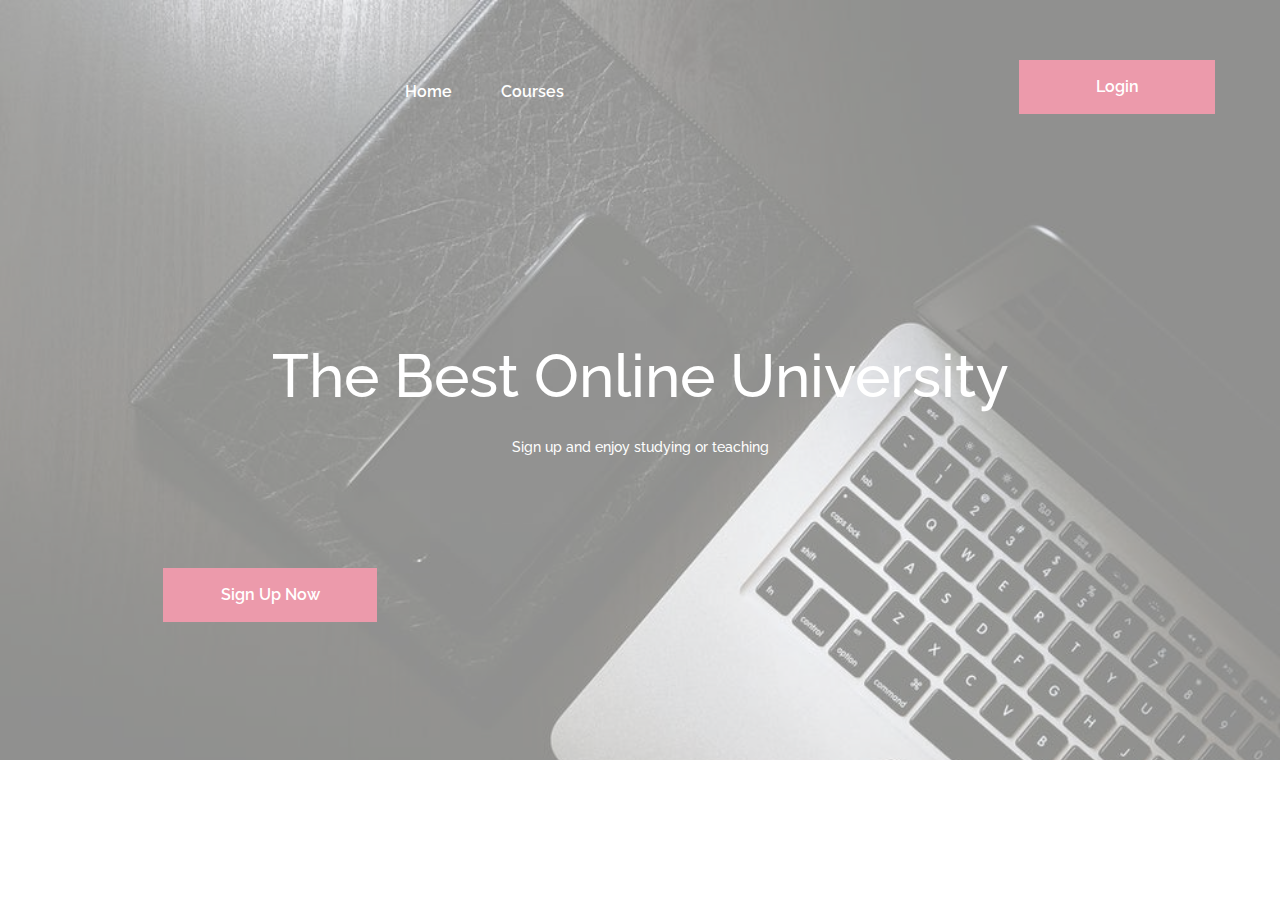
==== index.html @ 5576bea3 "LAB1" ====
<!DOCTYPE html>
<html lang="en">
<head>
	<title>PerfectUniversity</title>
	<meta charset="UTF-8">
	<meta name="description" content="PerfectUniversity">
	<meta name="keywords" content="PerfectUniversity, education, creative, html">
	<meta name="viewport" content="width=device-width, initial-scale=1.0">

	<!-- Google Fonts -->
	<link href="https://fonts.googleapis.com/css?family=Raleway:400,400i,500,500i,600,600i,700,700i,800,800i" rel="stylesheet">

	<!-- Stylesheets -->
	<link rel="stylesheet" href="css/bootstrap.min.css"/>
	<link rel="stylesheet" href="css/font-awesome.min.css"/>
	<link rel="stylesheet" href="css/owl.carousel.css"/>
	<link rel="stylesheet" href="css/style.css"/>

</head>
<body>
	<!-- Page Preloder -->
	<div id="preloder">
		<div class="loader"></div>
	</div>

	<!-- Header section -->
	<header class="header-section">
		<div class="container">
			<div class="row">
				<div class="col-lg-3 col-md-3">
					<div class="nav-switch">
						<i class="fa fa-bars"></i>
					</div>
				</div>
				<div class="col-lg-9 col-md-9">
					<a href="login.html" class="site-btn header-btn">Login</a>
					<nav class="main-menu">
						<ul>
							<li><a href="index.html">Home</a></li>
							<li><a href="courses.html">Courses</a></li>
						</ul>
					</nav>
				</div>
			</div>
		</div>
	</header>
	<!-- Header section end -->

	<!-- Hero section -->
	<section class="hero-section set-bg" data-setbg="images/noyt1.jpeg">
		<div class="container">
			<div class="hero-text text-white">
				<h2>The Best Online University</h2>
				<p>Sign up and enjoy studying or teaching</p>
			</div>
			<div class="row">
				<div class="col-lg-10 offset-lg-1">
					<form class="intro-newslatter">
						<a href="registration.html" class="site-btn">Sign Up Now</a>
					</form>
				</div>
			</div>
		</div>
	</section>
	<!-- Hero section end -->

	<!--====== Javascripts & Jquery ======-->
	<script src="js/jquery-3.2.1.min.js"></script>
	<script src="js/bootstrap.min.js"></script>
	<script src="js/mixitup.min.js"></script>
	<script src="js/circle-progress.min.js"></script>
	<script src="js/owl.carousel.min.js"></script>
	<script src="js/main.js"></script>
</html>
---- css/style.css ----
html,
body {
	height: 100%;
	font-family: 'Raleway', sans-serif;
	-webkit-font-smoothing: antialiased;
	font-smoothing: antialiased;
}

h1,
h2,
h3,
h4,
h5,
h6 {
	margin: 0;
	font-weight: 600;
	color: #474747;
}

h1 {
	font-size: 70px;
}

h2 {
	font-size: 36px;
}

h3 {
	font-size: 30px;
}

h4 {
	font-size: 24px;
}

h5 {
	font-size: 20px;
}

h6 {
	font-size: 16px;
}

p {
	font-size: 14.1px;
	color: #878787;
	line-height: 2.2;
	font-weight: 500;
}

img {
	max-width: 100%;
}

input:focus,
select:focus,
button:focus,
textarea:focus {
	outline: none;
}

::-webkit-input-placeholder {
	font-style: italic;
}

::-ms-input-placeholder {
	font-style: italic;
}

:-ms-input-placeholder {
	font-style: italic;
}

::placeholder {
	font-style: italic;
}

a:hover {
	color: #d82a4e;
}

a:hover,
a:focus {
	text-decoration: none;
	outline: none;
}

ul,
ol {
	padding: 0;
	margin: 0;
}

/*---------------------
  Helper CSS
-----------------------*/

.section-title {
	text-align: center;
	padding: 0 110px;
	margin-bottom: 110px;
}

.section-title h2 {
	font-size: 48px;
	font-weight: 600;
	margin-bottom: 25px;
}

.section-title p {
	margin-bottom: 0;
	font-weight: 500;
}

.set-bg {
	background-repeat: no-repeat;
	background-size: cover;
	background-position: top center;
}

.spad {
	padding-top: 115px;
	padding-bottom: 115px;
}

.text-white h1,
.text-white h2,
.text-white h3,
.text-white h4,
.text-white h5,
.text-white h6,
.text-white p,
.text-white span,
.text-white li,
.text-white a {
	color: #fff;
}

.rating i {
	color: #fbb710;
}

.rating .is-fade {
	color: #e0e3e4;
}

/*---------------------
  Commom elements
-----------------------*/

/* buttons */

.site-btn {
	display: inline-block;
	min-width: 196px;
	text-align: center;
	border: none;
	padding: 15px 10px;
	font-weight: 600;
	font-size: 16px;
	position: relative;
	color: #fff;
	cursor: pointer;
	background: #d82a4e;
}

.site-btn:hover {
	color: #fff;
}

.site-btn.btn-dark {
	background: #000;
}

.site-btn.btn-fade {
	background: #e4edef;
	color: #1f1f1f;
}

/* Preloder */

#preloder {
	position: fixed;
	width: 100%;
	height: 100%;
	top: 0;
	left: 0;
	z-index: 999999;
	background: #fff;
}

.loader {
	width: 40px;
	height: 40px;
	position: absolute;
	top: 50%;
	left: 50%;
	margin-top: -13px;
	margin-left: -13px;
	border-radius: 60px;
	animation: loader 0.8s linear infinite;
	-webkit-animation: loader 0.8s linear infinite;
}

@keyframes loader {
	0% {
		-webkit-transform: rotate(0deg);
		transform: rotate(0deg);
		border: 4px solid #f44336;
		border-left-color: transparent;
	}
	50% {
		-webkit-transform: rotate(180deg);
		transform: rotate(180deg);
		border: 4px solid #673ab7;
		border-left-color: transparent;
	}
	100% {
		-webkit-transform: rotate(360deg);
		transform: rotate(360deg);
		border: 4px solid #f44336;
		border-left-color: transparent;
	}
}

@-webkit-keyframes loader {
	0% {
		-webkit-transform: rotate(0deg);
		border: 4px solid #f44336;
		border-left-color: transparent;
	}
	50% {
		-webkit-transform: rotate(180deg);
		border: 4px solid #673ab7;
		border-left-color: transparent;
	}
	100% {
		-webkit-transform: rotate(360deg);
		border: 4px solid #f44336;
		border-left-color: transparent;
	}
}

/*------------------
  Header section
---------------------*/

.header-section {
	position: absolute;
	width: 100%;
	top: 0;
	left: 0;
	padding-top: 60px;
}

.site-logo {
	display: inline-block;
}

.main-menu ul {
	list-style: none;
}

.main-menu ul li {
	display: inline;
}

.main-menu ul li a {
	display: inline-block;
	font-size: 16px;
	color: #fff;
	margin-left: 45px;
	font-weight: 600;
	padding: 20px 0 5px;
}

.main-menu ul li a:hover {
	color: #d82a4e;
}

.header-btn {
	float: right;
	margin-right: 0;
}

.nav-switch {
	display: none;
}

/*------------------
  Hero Section
---------------------*/

.hero-section {
	height: 760px;
}

.hero-text {
	text-align: center;
	padding-top: 340px;
	margin-bottom: 105px;
}

.hero-text h2 {
	font-size: 60px;
	font-weight: 500;
	margin-bottom: 20px;
}

.intro-newslatter input[type=text],
.intro-newslatter input[type=email] {
	height: 53px;
	width: 36.4%;
	padding: 0 30px;
	margin-right: 22px;
	float: left;
	border: none;
	font-size: 14px;
}

.intro-newslatter .site-btn {
	min-width: 214px;
}

/*------------------
  Categories section
---------------------*/

.categories-section .container {
	margin-bottom: -34px;
}

.categorie-item {
	margin-bottom: 34px;
	background: #edf4f6;
	-webkit-transition: all 0.4s;
	-o-transition: all 0.4s;
	transition: all 0.4s;
}

.categorie-item .ci-thumb {
	background-size: cover;
	height: 148px;
	-webkit-transition: all 0.2s;
	-o-transition: all 0.2s;
	transition: all 0.2s;
}

.categorie-item .ci-text {
	padding: 40px 35px;
}

.categorie-item .ci-text h5 {
	margin-bottom: 5px;
}

.categorie-item .ci-text span {
	font-size: 18px;
	font-weight: 600;
	color: #d82a4e;
}

.categorie-item:hover {
	background: #d82a4e;
}

.categorie-item:hover .ci-text h5,
.categorie-item:hover .ci-text p,
.categorie-item:hover .ci-text span {
	color: #fff;
}

/*------------------
  Search section
---------------------*/

.search-warp {
	background: #d82a4e;
	padding-top: 60px;
	padding-bottom: 50px;
}

.search-warp .section-title {
	margin-bottom: 30px;
}

.course-search-form {
	background: #fff;
	padding: 44px 38px;
}

.course-search-form input[type=text],
.course-search-form input[type=email] {
	height: 56px;
	width: 36.6%;
	padding: 0 30px;
	margin-right: 18px;
	float: left;
	border: none;
	font-size: 14px;
	background: #edf4f6;
}

.course-search-form input[type=text]:focus,
.course-search-form input[type=email]:focus {
	border-bottom: 2px solid #d82a4e;
}

.course-search-form .site-btn {
	min-width: 198px;
	padding: 16px 10px;
}

.search-section.ss-other-page {
	margin-top: -85px;
}

.search-section.ss-other-page .search-warp {
	position: relative;
	padding: 60px 0;
}

.search-section.ss-other-page .section-title {
	margin-bottom: 0;
}

.search-section.ss-other-page .section-title h2 {
	position: absolute;
	width: 100%;
	left: 0;
	bottom: 100%;
	font-size: 24px;
	margin-bottom: 0;
	text-align: center;
}

.search-section.ss-other-page .section-title h2 span {
	display: inline-block;
	background: #d82a4e;
	padding: 20px 60px 10px;
}

.search-section.ss-other-page .course-search-form {
	background-color: transparent;
	padding: 0;
}

.search-section.ss-other-page .course-search-form input[type=text]:focus,
.search-section.ss-other-page .course-search-form input[type=email]:focus {
	border-bottom: none;
}

/*------------------
  Course section
---------------------*/

.course-warp {
	max-width: 1559px;
	padding: 0 15px;
	margin: 0 auto -30px;
}

.course-item {
	margin-bottom: 30px;
}

.course-item .course-thumb {
	height: 270px;
}

.course-item .course-thumb .price {
	font-size: 14px;
	color: #fff;
	font-weight: 600;
	background: #d82a4e;
	display: inline-block;
	padding: 13px 19px;
	margin: 14px;
}

.course-item .course-info {
	background: #edf4f6;
}

.course-item .course-info .course-text {
	padding: 45px 33px 25px;
}

.course-item .course-info .course-text h5 {
	margin-bottom: 5px;
}

.course-item .course-info .course-text .students {
	font-size: 18px;
	font-weight: 600;
	color: #d82a4e;
}

.course-item .course-info .course-author {
	border-top: 1px solid #d4dee1;
	padding: 14px 33px;
	overflow: hidden;
}

.course-item .course-info .course-author .ca-pic {
	width: 44px;
	height: 44px;
	border-radius: 50%;
	float: left;
}

.course-item .course-info .course-author p {
	padding-left: 60px;
	margin-bottom: 0;
	padding-top: 7px;
	font-weight: 600;
}

.course-item .course-info .course-author p span {
	color: #d82a4e;
}

.course-item.featured-course {
	position: relative;
	margin-bottom: 97px;
}

.course-item.featured-course:last-child {
	margin-bottom: 30px;
}

.course-item.featured-course:nth-child(2n) .course-thumb {
	left: auto;
	right: 0;
}

.course-item.featured-course .course-thumb {
	position: absolute;
	width: 50%;
	height: 100%;
	left: 0;
	top: 0;
}

.course-item.featured-course .fet-note {
	display: inline-block;
	background: #d82a4e;
	color: #fff;
	font-size: 14px;
	font-weight: 500;
	padding: 4px 15px;
	margin-bottom: 20px;
}

.course-item.featured-course .course-info .course-text {
	padding: 70px 33px 25px;
}

.course-item.featured-course .course-info .course-text h5 {
	margin-bottom: 20px;
}

.course-item.featured-course .course-info .course-author {
	border-top: none;
	padding: 14px 33px 60px;
}

.course-filter {
	list-style: none;
	text-align: center;
	padding-top: 50px;
	margin-bottom: 60px;
}

.course-filter li {
	display: inline-block;
	font-size: 18px;
	font-weight: 600;
	color: #474747;
	padding: 12px 10px 5px;
	margin: 0 10px;
	border-bottom: 4px solid transparent;
	cursor: pointer;
	-webkit-transition: all 0.3s;
	-o-transition: all 0.3s;
	transition: all 0.3s;
}

.course-filter li.mixitup-control-active {
	color: #d82a4e;
	border-bottom: 4px solid #d82a4e;
}

/*------------------
  Signup section
---------------------*/

.signup-section {
	background: #d82a4e;
	position: relative;
}

.signup-section .section-title {
	padding: 0;
	margin-bottom: 55px;
}

.signup-section .signup-bg {
	position: absolute;
	width: 50%;
	height: 100%;
	right: 0;
	top: 0;
	z-index: 1;
}

.signup-warp {
	padding: 0 100px;
}

.signup-form,
.contact-form {
	background: #fff;
	padding: 60px;
}

.signup-form input[type=text],
.signup-form input[type=email],
.signup-form textarea,
.contact-form input[type=text],
.contact-form input[type=email],
.contact-form textarea {
	height: 57px;
	width: 100%;
	padding: 0 30px;
	margin-bottom: 27px;
	float: left;
	border: none;
	font-size: 14px;
	font-weight: 500;
	background: #edf4f6;
}

.signup-form input[type=text]:focus,
.signup-form input[type=email]:focus,
.signup-form textarea:focus,
.contact-form input[type=text]:focus,
.contact-form input[type=email]:focus,
.contact-form textarea:focus {
	border-bottom: 2px solid #d82a4e;
}

.signup-form input[type=file],
.contact-form input[type=file] {
	display: none;
}

.signup-form textarea,
.contact-form textarea {
	padding-top: 23px;
	padding-bottom: 15px;
	height: 225px;
}

.signup-form .file-up-btn,
.contact-form .file-up-btn {
	display: block;
	background: #3e3e3e;
	color: #fff;
	max-width: 175px;
	padding: 13px 5px;
	font-size: 14px;
	font-weight: 600;
	margin-bottom: 23px;
	clear: both;
	text-align: center;
	overflow: hidden;
}

.signup-form .site-btn,
.contact-form .site-btn {
	padding: 17px 10px;
}

.featured-courses {
	padding-top: 67px;
}

/*------------------
  Footer section
---------------------*/

.footer-section {
	border-top: 3px solid #d82a4e;
}

.footer-warp {
	max-width: 1559px;
	padding: 0 15px;
	margin: 0 auto;
}

.widget-item {
	width: 20%;
	padding: 0 15px;
}

.widget-item h4 {
	margin-bottom: 30px;
}

.widget-item ul {
	list-style: none;
	padding-top: 30px;
}

.widget-item ul li {
	margin-bottom: 10px;
	font-size: 14px;
	font-weight: 500;
	color: #878787;
}

.widget-item ul li:last-child {
	margin-bottom: 0;
}

.widget-item ul a {
	color: #878787;
}

.widget-item ul.contact-list li {
	margin-bottom: 27px;
	position: relative;
	padding-left: 10px;
}

.widget-item ul.contact-list li:last-child {
	margin-bottom: 0;
}

.widget-item ul.contact-list li:after {
	position: absolute;
	content: "";
	width: 8px;
	height: 8px;
	left: -5px;
	top: 6px;
	border-radius: 50%;
	background: #d82a4e;
}

.footer-newslatter {
	padding-right: 38px;
}

.footer-newslatter input[type=email] {
	height: 57px;
	width: 100%;
	padding: 0 30px;
	margin-bottom: 27px;
	float: left;
	border: none;
	font-size: 14px;
	background: #edf4f6;
}

.footer-newslatter .site-btn {
	min-width: 143px;
	margin-bottom: 20px;
}

.footer-newslatter p {
	margin-bottom: 0;
	font-weight: 500;
	font-style: italic;
}

.footer-bottom {
	overflow: hidden;
	background: #edf4f6;
	padding: 20px 0;
	margin-top: 50px;
}

.footer-menu {
	list-style: none;
	float: right;
}

.footer-menu li {
	display: inline;
}

.footer-menu li:last-child a {
	padding-right: 0;
	margin-right: 0;
}

.footer-menu li:last-child a:after {
	display: none;
}

.footer-menu li a {
	display: inline-block;
	font-size: 14px;
	font-weight: 600;
	color: #474747;
	padding-right: 10px;
	margin-right: 10px;
	position: relative;
}

.footer-menu li a:after {
	position: absolute;
	content: "|";
	right: 0;
	top: 0;
}

.copyright {
	padding-top: 3px;
	float: left;
	font-size: 14px;
	font-weight: 600;
	color: #474747;
}

/*------------------
    Other Pages
---------------------
=======================*/

.page-info-section {
	height: 443px;
}

.site-breadcrumb {
	padding-top: 215px;
}

.site-breadcrumb a,
.site-breadcrumb span {
	display: inline-block;
	margin-right: 10px;
	padding-right: 10px;
	font-weight: 600;
	font-size: 18px;
}

.site-breadcrumb a {
	color: #fff;
	position: relative;
}

.site-breadcrumb a:after {
	position: absolute;
	content: "/";
	right: -6px;
	top: 0;
	color: #fff;
}

.site-breadcrumb span {
	color: #d82a4e;
}

/*------------------
  Single course
---------------------*/

.course-meta-area {
	background: #edf4f6;
	padding: 35px 0;
}

.course-meta-area .course-note {
	display: inline-block;
	background: #d82a4e;
	color: #fff;
	font-size: 14px;
	font-weight: 500;
	padding: 4px 15px;
	margin-bottom: 20px;
}

.course-metas {
	padding-top: 50px;
	margin-bottom: 45px;
	display: table;
}

.course-meta {
	display: table-cell;
	height: 100%;
	border-right: 2px solid #c5ced0;
	padding: 5px 50px;
}

.course-meta:nth-child(1) {
	padding-left: 0;
}

.course-meta:nth-child(4) {
	padding-right: 0;
	border-right: none;
}

.course-meta p {
	margin-bottom: 0;
}

.course-meta .course-author .ca-pic {
	width: 44px;
	height: 44px;
	border-radius: 50%;
	float: left;
}

.course-meta .course-author h6 {
	padding-left: 60px;
}

.course-meta .course-author p {
	padding-left: 60px;
	margin-bottom: 0;
	padding-top: 4px;
	font-weight: 600;
}

.course-meta .course-author p span {
	color: #d82a4e;
}

.course-meta .cm-info h6 {
	margin-bottom: 3px;
}

.course-meta .cm-info p {
	font-weight: 600;
}

.course-meta .rating {
	padding-left: 15px;
	font-size: 12px;
}

.course-meta-area .site-btn {
	min-width: auto;
	font-size: 14px;
}

.course-meta-area .price-btn {
	padding: 20px 30px;
	background: #474747;
	margin-right: 10px;
}

.course-meta-area .buy-btn {
	padding: 20px 40px;
}

.course-preview {
	padding-top: 37px;
	margin-bottom: 55px;
}

.course-list .cl-item {
	margin-bottom: 55px;
}

.course-list .cl-item h4 {
	margin-bottom: 46px;
}

.course-list .cl-item p {
	margin-bottom: 0;
}

.realated-courses {
	background: #edf4f6;
}

.realated-courses .rc-title {
	font-size: 34px;
	margin-bottom: 85px;
}

.realated-courses .course-item .course-info {
	background: #fff;
}

.realated-courses .owl-next {
	position: absolute;
	right: -80px;
	top: 50%;
	margin-top: -27px;
	width: 54px;
	height: 54px;
	border-radius: 50%;
	text-align: center;
	color: #fff;
	font-size: 22px;
	padding-top: 10px;
	background: #d82a4e;
}

/*------------------
  Blog Page
---------------------*/

.blog-page {
	border-bottom: 2px solid #c5ced0;
}

.blog-post {
	margin-bottom: 70px;
}

.blog-post h3 {
	padding-top: 58px;
	margin-bottom: 15px;
}

.blog-post p {
	font-weight: 500;
	font-size: 14px;
	margin-bottom: 25px;
}

.blog-post .blog-metas {
	margin-bottom: 15px;
}

.blog-post .blog-metas .blog-meta {
	display: inline-block;
	padding: 9px 15px;
	position: relative;
	margin-bottom: 5px;
}

.blog-post .blog-metas .blog-meta:last-child:after {
	display: none;
}

.blog-post .blog-metas .blog-meta:after {
	position: absolute;
	content: "";
	width: 2px;
	height: 30px;
	right: 0;
	top: calc(50% - 15px);
	background: #c5ced0;
}

.blog-post .blog-metas .blog-meta.author {
	position: relative;
	padding-left: 50px;
}

.blog-post .blog-metas .blog-meta.author .post-author {
	position: absolute;
	width: 34px;
	height: 34px;
	left: 0;
	top: calc(50% - 17px);
	border-radius: 50%;
	float: left;
	margin-right: 5px;
}

.blog-post .blog-metas .blog-meta a {
	font-size: 14px;
	font-weight: 600;
	color: #878787;
}

.blog-post .site-btn.readmore {
	min-width: 172px;
}

.sb-widget-item {
	margin-bottom: 75px;
}

.sb-widget-item .sb-w-title {
	margin-bottom: 50px;
}

.sb-widget-item .search-widget {
	position: relative;
}

.sb-widget-item .search-widget input {
	width: 100%;
	height: 57px;
	background: #edf4f6;
	font-size: 12px;
	padding: 5px 24px;
	padding-right: 55px;
	border: none;
}

.sb-widget-item .search-widget button {
	position: absolute;
	right: 0;
	top: 0;
	background-color: transparent;
	border: none;
	color: #c5ced0;
	height: 100%;
	width: 50px;
	cursor: pointer;
}

.sb-widget-item ul {
	list-style: none;
	padding-left: 33px;
}

.sb-widget-item ul li {
	display: block;
	margin-bottom: 12px;
}

.sb-widget-item ul li:last-child {
	margin-bottom: 0;
}

.sb-widget-item ul li a {
	color: #9e9e9e;
	display: inline-block;
	font-size: 16px;
	font-weight: 500;
}

.sb-widget-item ul li a:hover {
	color: #d82a4e;
}

.sb-widget-item .tags a {
	font-size: 16px;
	display: inline-block;
	padding: 9px 24px;
	color: #fff;
	background: #d82a4e;
	margin-bottom: 10px;
	margin-right: 6px;
	font-weight: 500;
}

.site-pagination {
	padding-top: 30px;
	padding-bottom: 30px;
}

.site-pagination a,
.site-pagination span {
	font-size: 16px;
	color: #474747;
	font-weight: 600;
}

.site-pagination span.active {
	color: #d82a4e;
}

/*------------------
  Contact Page
---------------------*/

.contact-form-warp {
	background: #d82a4e;
	padding: 45px 47px;
}

.contact-form-warp .section-title {
	padding: 0 15px;
	margin-bottom: 50px;
}

.contact-form-warp .contact-form {
	padding: 69px 40px 47px;
}

.contact-info-area {
	padding-top: 60px;
}

.contact-info-area .section-title {
	margin-bottom: 80px;
}

.contact-info-area .phone-number {
	margin-bottom: 100px;
}

.contact-info-area .phone-number span {
	font-size: 18px;
	font-weight: 700;
	color: #d82a4e;
	display: block;
	margin-bottom: 5px;
}

.contact-info-area .phone-number h2 {
	color: #646464;
	display: inline-block;
	position: relative;
	padding: 0 0 10px;
	padding-right: 12px;
}

.contact-info-area .phone-number h2:after {
	position: absolute;
	content: "";
	width: 100%;
	height: 3px;
	left: 0;
	bottom: 0;
	background: #d82a4e;
}

.contact-info-area .contact-list {
	list-style: none;
	padding-left: 50px;
}

.contact-info-area .contact-list li {
	margin-bottom: 27px;
	position: relative;
	padding-left: 10px;
	font-size: 14px;
	font-weight: 500;
	color: #878787;
}

.contact-info-area .contact-list li:last-child {
	margin-bottom: 0;
}

.contact-info-area .contact-list li:after {
	position: absolute;
	content: "";
	width: 8px;
	height: 8px;
	left: -5px;
	top: 6px;
	border-radius: 50%;
	background: #d82a4e;
}

.contact-info-area .social-links {
	padding-top: 60px;
	padding-left: 50px;
}

.contact-info-area .social-links a {
	font-size: 14px;
	color: #707070;
	margin-right: 30px;
}

.contact-info-area .social-links a:last-child {
	margin-right: 0;
}

#map-canvas {
	height: 484px;
	margin-top: 58px;
	background: #ddd;
}

/*------------------
  Elements Page
---------------------*/

.element {
	margin-bottom: 110px;
}

.element .e-title {
	font-size: 48px;
	color: #474747;
	margin-bottom: 110px;
}

/* Accordion */

.accordion-area .panel {
	margin-bottom: 18px;
}

.accordion-area .panel-link:after {
	content: "+";
	position: absolute;
	font-size: 18px;
	font-weight: 700;
	right: 25px;
	top: 50%;
	color: #000;
	line-height: 16px;
	margin-top: -8px;
	margin-left: -4px;
}

.accordion-area .panel-header .panel-link.active {
	background: #d82a4e;
	color: #fff;
}

.accordion-area .panel-header .panel-link.collapsed {
	background: #f8fafc;
	color: #1d1d1d;
}

.accordion-area .panel-header .panel-link.collapsed:after {
	content: "+";
	color: #1d1d1d;
}

.accordion-area .panel-link.active:after {
	content: "-";
	margin-top: -10px;
	color: #fff;
}

.accordion-area .panel-link {
	text-align: left;
	background-color: transparent;
	border: none;
	position: relative;
	width: 100%;
	padding: 15px 40px;
	padding-left: 30px;
	font-size: 16px;
	font-weight: 600;
	background: #e4edef;
	color: #1f1f1f;
}

.accordion-area .panel-body p {
	margin-bottom: 0;
	padding-top: 35px;
}

.accordion-area .panel-body {
	padding: 0 5px;
}

/* tab */

.tab-element .nav-tabs {
	border-bottom: none;
}

.tab-element .nav-tabs .nav-link {
	border-radius: 0;
	font-size: 16px;
	font-weight: 600;
	color: #1f1f1f;
	border: none;
	padding: 17px 23px;
	margin-right: 8px;
	background: #e4edef;
	margin-bottom: 10px;
}

.tab-element .nav-tabs .nav-item:last-child .nav-link {
	margin-right: 0;
}

.tab-element .nav-tabs .nav-link.active {
	background: #d82a4e;
	color: #fff;
}

.tab-element .nav-tabs .nav-link:focus,
.tab-element .nav-tabs .nav-link:hover {
	border: none;
}

.tab-element .tab-pane p {
	padding-top: 35px;
}

/* Circle progress */

.circle-progress {
	text-align: center;
	display: block;
	position: relative;
	margin-bottom: 30px;
}

.circle-progress canvas {
	-webkit-transform: rotate(90deg);
	-ms-transform: rotate(90deg);
	transform: rotate(90deg);
}

.circle-progress .progress-info {
	position: absolute;
	width: 100%;
	top: 50%;
	margin-top: -45px;
}

.circle-progress .progress-info h2 {
	font-weight: 700;
	margin-bottom: 5px;
}

.circle-progress .progress-info p {
	font-size: 14px;
	margin-bottom: 0;
}

.fact-item h2 {
	font-size: 60px;
	color: #d82a4e;
}

.icon-box h5 {
	margin-bottom: 20px;
}

.icon-box h5 span {
	font-size: 60px;
	color: #d82a4e;
	margin-right: 15px;
}

/*------------------
  Responsive
---------------------*/

@media (min-width: 1200px) {
	.container {
		max-width: 1180px;
	}
}

@media (max-width: 1705px) {
	.realated-courses .owl-next {
		position: relative;
		margin: 0 auto;
		left: 0;
	}
}

/* Medium screen : 992px. */

@media only screen and (min-width: 992px) and (max-width: 1199px) {
	.main-menu ul li a {
		margin-left: 38px;
	}
	.header-btn {
		min-width: 160px;
	}
	.hero-text h2 {
		font-size: 55px;
	}
	.intro-newslatter .site-btn {
		min-width: 160px;
	}
	.course-search-form input[type=text],
	.course-search-form input[type=email] {
		width: 34.6%;
	}
	.course-search-form .site-btn {
		min-width: 173px;
	}
	.course-item .course-thumb {
		height: 220px;
	}
	.course-item .course-info .course-text {
		padding: 45px 15px 25px;
	}
	.course-item .course-info .course-author {
		padding: 14px 15px;
	}
	.signup-warp {
		padding: 0 35px;
	}
	.course-meta {
		padding: 5px 20px;
	}
}

/* Tablet :768px. */

@media only screen and (min-width: 768px) and (max-width: 991px) {
	.section-title {
		padding: 0;
	}
	.main-menu ul li a {
		margin-left: 20px;
	}
	.header-btn {
		min-width: 90px;
	}
	.hero-text h2 {
		font-size: 43px;
	}
	.intro-newslatter input[type=text],
	.intro-newslatter input[type=email] {
		width: 33%;
	}
	.intro-newslatter .site-btn {
		min-width: 190px;
	}
	.signup-section .signup-bg {
		display: none;
	}
	.course-search-form {
		text-align: center;
	}
	.course-search-form input[type=text],
	.course-search-form input[type=email] {
		width: 48.1%;
		margin-bottom: 20px;
	}
	.course-search-form input[type=text].last-m,
	.course-search-form input[type=email].last-m {
		margin-right: 0;
	}
	.search-section.ss-other-page .search-warp {
		padding: 60px 30px 30px;
	}
	.search-section.ss-other-page .course-search-form input[type=text],
	.search-section.ss-other-page .course-search-form input[type=email] {
		width: 48.5%;
	}
	.course-item .course-thumb {
		height: 215px;
	}
	.widget-item {
		width: 33.3333%;
		margin-bottom: 50px;
	}
	.course-item.featured-course .course-thumb {
		position: relative;
		width: 100%;
		height: 350px;
	}
	.course-meta-area {
		padding: 35px 20px;
	}
	.course-meta {
		display: inline-block;
		padding: 5px 30px;
		width: calc(50% - 3px);
		margin-bottom: 15px;
	}
	.course-meta:nth-child(2) {
		border-right: none;
	}
}

/* Large Mobile :480px. */

@media only screen and (max-width: 767px) {
	.section-title {
		padding: 0;
	}
	.section-title h2 {
		font-size: 40px;
	}
	.header-btn {
		display: none;
	}
	.nav-switch {
		display: block;
		float: right;
		color: #333;
		font-size: 25px;
		width: 40px;
		height: 40px;
		background: #fff;
		text-align: center;
		padding-top: 2px;
		-webkit-box-shadow: 0 0 13px rgba(0, 0, 0, 0.25);
		box-shadow: 0 0 13px rgba(0, 0, 0, 0.25);
	}
	.main-menu {
		background: #fff;
		margin-top: 22px;
		position: absolute;
		width: 100%;
		left: 0;
		top: 100%;
		display: none;
		z-index: 999;
	}
	.main-menu ul li {
		display: block;
	}
	.main-menu ul li a {
		margin-left: 0;
		padding: 17px 25px;
		border-bottom: 1px solid #e8e8e8;
		display: block;
		color: #474747;
	}
	.hero-text {
		margin-bottom: 50px;
	}
	.hero-text h2 {
		font-size: 40px;
	}
	.intro-newslatter {
		text-align: center;
	}
	.intro-newslatter input[type=text],
	.intro-newslatter input[type=email] {
		margin-bottom: 20px;
		width: 47.6%;
	}
	.intro-newslatter input[type=text].last-s,
	.intro-newslatter input[type=email].last-s {
		margin-right: 0;
	}
	.search-warp {
		padding: 40px 30px 30px;
	}
	.course-search-form input[type=text],
	.course-search-form input[type=email] {
		width: 100%;
		margin-bottom: 20px;
		margin-right: 0;
	}
	.signup-warp {
		padding: 0 60px;
	}
	.signup-section .signup-bg {
		display: none;
	}
	.widget-item {
		width: 50%;
		margin-bottom: 50px;
	}
	.search-section.ss-other-page .search-warp {
		padding: 30px;
	}
	.search-section.ss-other-page .section-title h2 {
		background: #d82a4e;
	}
	.course-item.featured-course .course-thumb {
		position: relative;
		width: 100%;
		height: 350px;
	}
	.course-meta-area {
		padding: 35px 20px;
	}
	.course-meta {
		display: inline-block;
		padding: 5px 0;
		width: 100%;
		margin-bottom: 15px;
		border-right: none;
	}
}

/* Medium Mobile :480px. */

@media only screen and (max-width: 576px) {
	.hero-section {
		height: auto;
	}
	.intro-newslatter {
		padding-bottom: 100px;
	}
	.intro-newslatter input[type=text],
	.intro-newslatter input[type=email] {
		margin-bottom: 20px;
		width: 100%;
		margin-right: 0;
	}
	.course-search-form .site-btn {
		min-width: auto;
		padding: 16px 20px;
	}
	.signup-warp {
		padding: 0;
	}
	.signup-form,
	.contact-form {
		padding: 30px;
	}
	.course-filter li {
		font-size: 14px;
	}
	.widget-item {
		width: 100%;
		margin-bottom: 50px;
	}
	.course-meta-area .price-btn {
		margin-bottom: 20px;
	}
}

/* Small Mobile :320px. */

@media only screen and (max-width: 479px) {
	.section-title h2 {
		font-size: 30px;
	}
	.signup-form,
	.contact-form {
		padding: 20px;
	}
	.search-warp {
		padding: 40px 20px 30px;
	}
	.course-search-form {
		padding: 44px 20px;
	}
	.contact-form-warp {
		padding: 40px 15px;
	}
	.contact-form-warp .contact-form {
		padding: 50px 15px 40px;
	}
	.signup-form .site-btn,
	.contact-form .site-btn {
		min-width: auto;
		padding: 17px 20px;
	}
	.contact-info-area .phone-number {
		margin-bottom: 50px;
	}
	.contact-info-area .phone-number h2 {
		font-size: 24px;
	}
	.contact-info-area .contact-list {
		padding-left: 8px;
	}
	.contact-info-area .social-links {
		padding-left: 0;
	}
	.contact-info-area .social-links a {
		margin-right: 10px;
	}
}
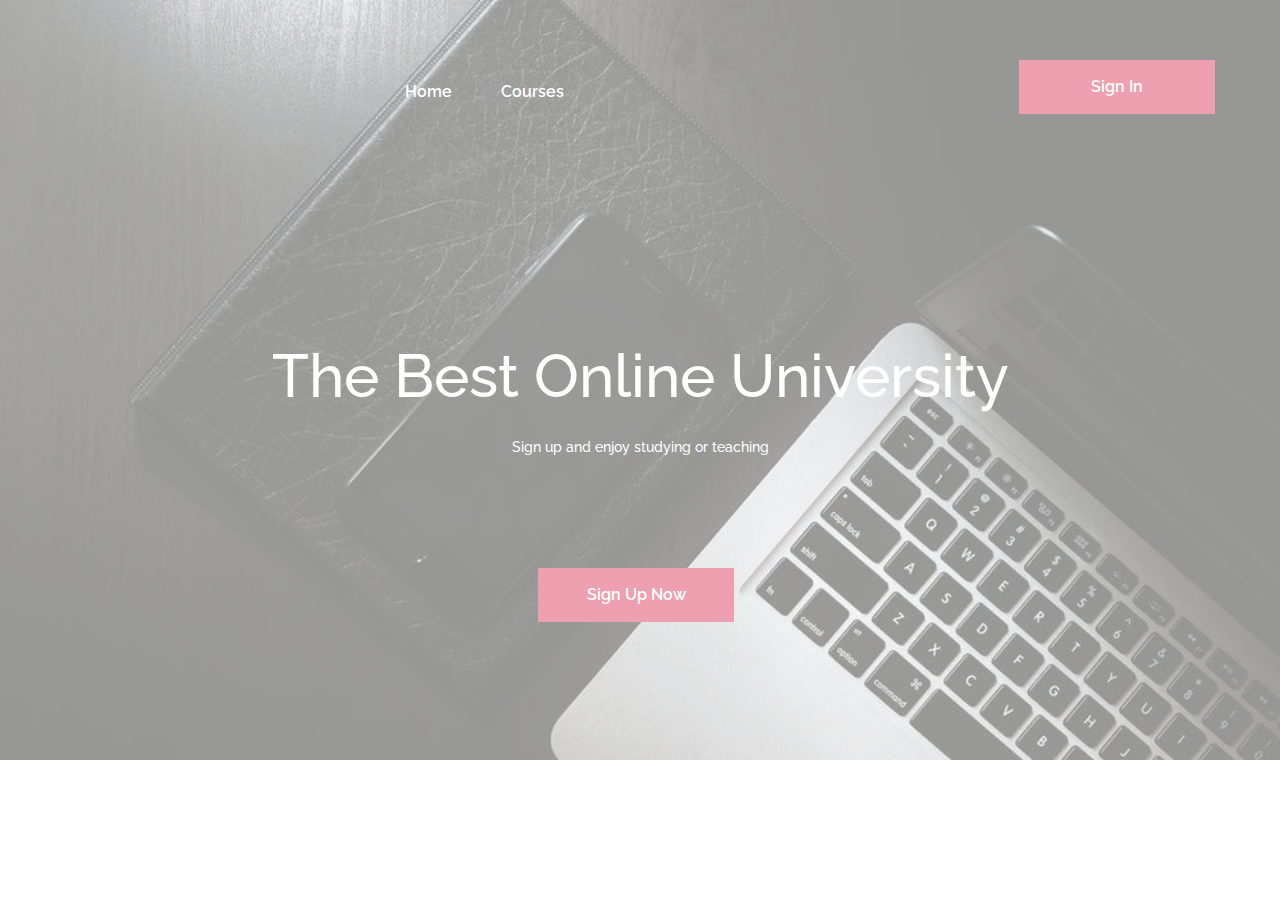
==== commit 7bf37da7: "changes" ====
--- a/index.html
+++ b/index.html
@@ -33,7 +33,7 @@
 					</div>
 				</div>
 				<div class="col-lg-9 col-md-9">
-					<a href="login.html" class="site-btn header-btn">Login</a>
+					<a href="login.html" class="site-btn header-btn">Sign In</a>
 					<nav class="main-menu">
 						<ul>
 							<li><a href="index.html">Home</a></li>
@@ -55,9 +55,9 @@
 			</div>
 			<div class="row">
 				<div class="col-lg-10 offset-lg-1">
-					<form class="intro-newslatter">
+					<div class="intronewslatter">
 						<a href="registration.html" class="site-btn">Sign Up Now</a>
-					</form>
+					</div>
 				</div>
 			</div>
 		</div>
--- a/css/style.css
+++ b/css/style.css
@@ -4,6 +4,10 @@
 	font-family: 'Raleway', sans-serif;
 	-webkit-font-smoothing: antialiased;
 	font-smoothing: antialiased;
+}
+
+.intronewslatter{
+	margin-left: 375px;
 }
 
 h1,
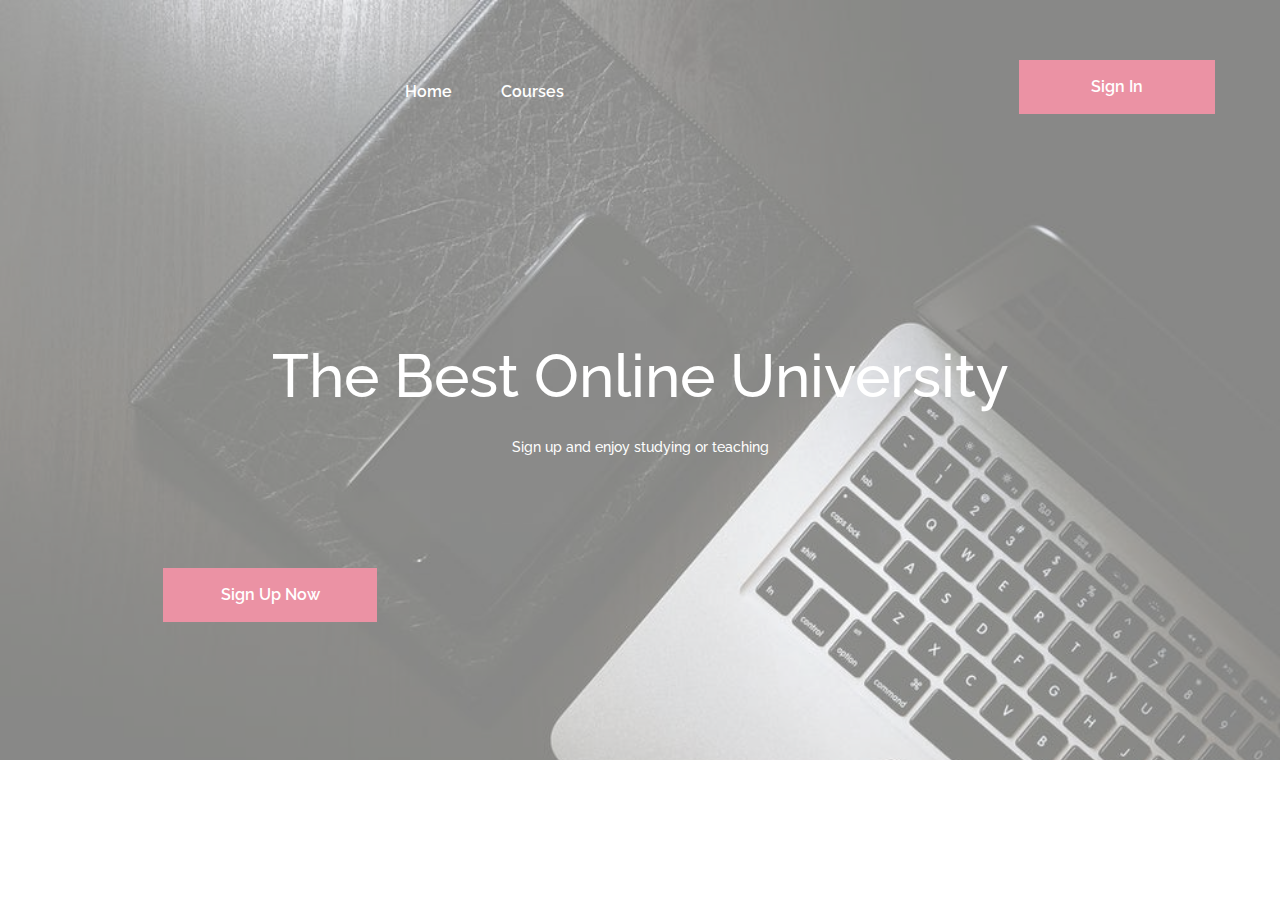
==== commit f6324ce6: "resolved problems" ====
--- a/index.html
+++ b/index.html
@@ -55,9 +55,9 @@
 			</div>
 			<div class="row">
 				<div class="col-lg-10 offset-lg-1">
-					<div class="intronewslatter">
+					<form class="intro-newslatter">
 						<a href="registration.html" class="site-btn">Sign Up Now</a>
-					</div>
+					</form>
 				</div>
 			</div>
 		</div>
--- a/css/style.css
+++ b/css/style.css
@@ -4,10 +4,6 @@
 	font-family: 'Raleway', sans-serif;
 	-webkit-font-smoothing: antialiased;
 	font-smoothing: antialiased;
-}
-
-.intronewslatter{
-	margin-left: 375px;
 }
 
 h1,
